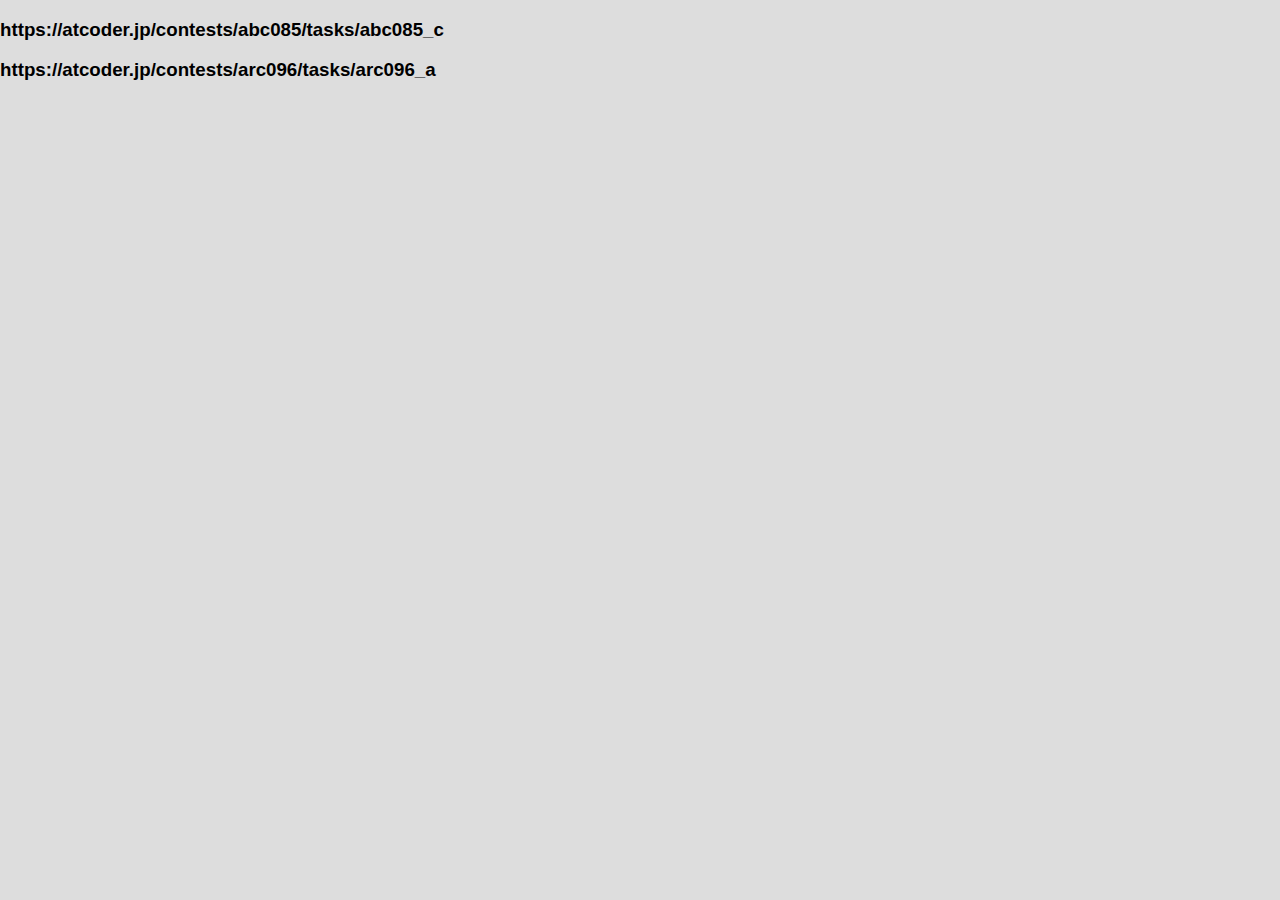
==== index.html @ 5c07dbde "Add files via upload" ====
<!DOCTYPE html>
<html lang="en">
<head>
    <meta charset="UTF-8">
    <meta name="viewport" content="width=device-width, initial-scale=1.0">
    <meta http-equiv="X-UA-Compatible" content="ie=edge">
    <title>IViewer</title>
    <link rel = "stylesheet" href ="./styles.css">
</head>
<body>

    <div id = "problemClass"> 
        <div class = "problemCon"></div>
        <div class = "problemCon"></div>
        <div class = "problemCon"></div>
        <div class = "problemCon"></div>
        <div class = "problemCon"></div>

    </div>

    <script src = "./scripts.js"></script>
</body>
</html>
---- styles.css ----
@import url('https://rsms.me/inter/inter.css');
html { font-family: 'Inter', sans-serif; }
@supports (font-variation-settings: normal) {
  html { font-family: 'Inter var', sans-serif; }
}

body {
    margin: 0 !important;
    padding: 0 !important;
    scroll-behavior: smooth;
    background-color: #DDDDDD;
    user-select: none !important;
}
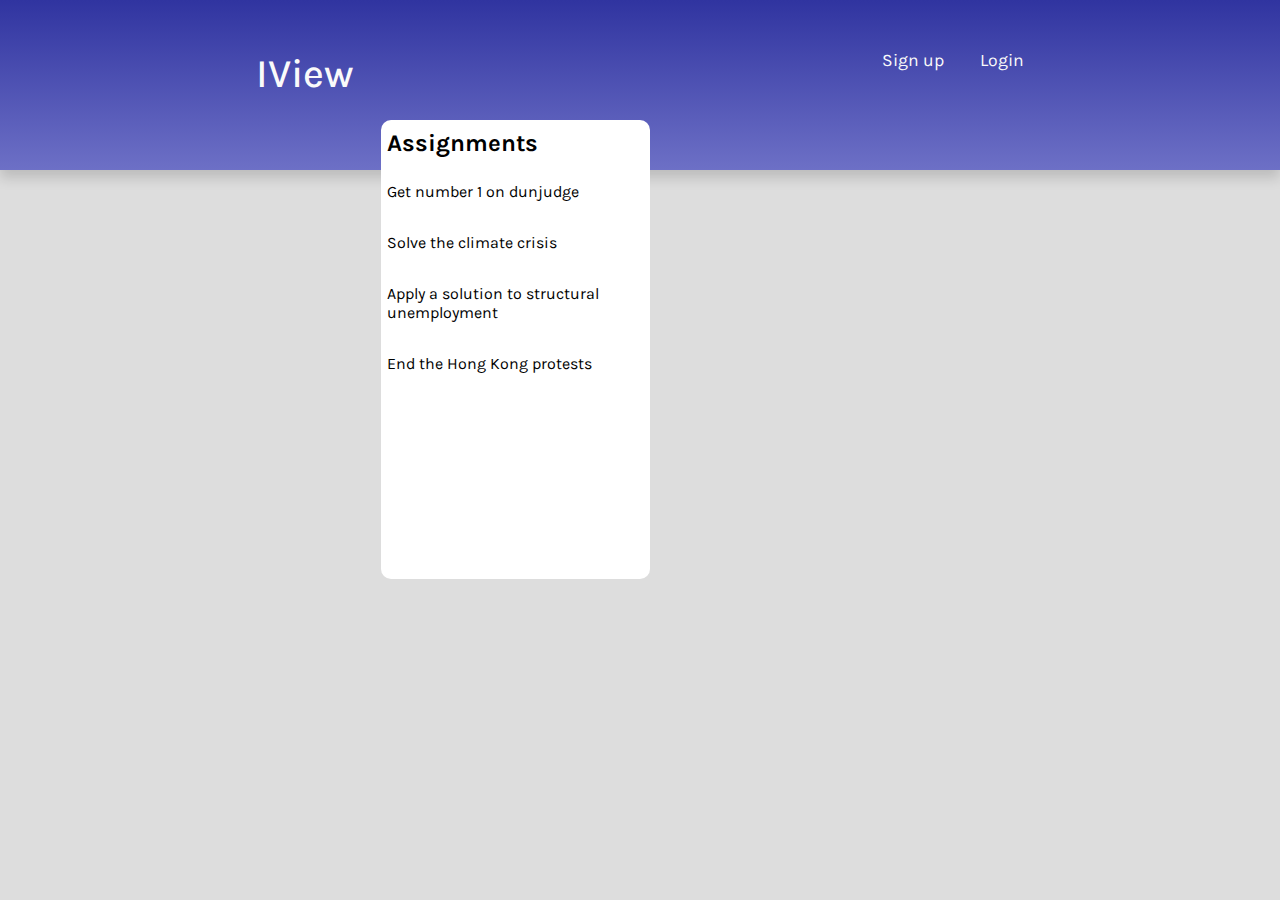
==== commit 794af026: "Add files via upload" ====
--- a/index.html
+++ b/index.html
@@ -4,19 +4,36 @@
     <meta charset="UTF-8">
     <meta name="viewport" content="width=device-width, initial-scale=1.0">
     <meta http-equiv="X-UA-Compatible" content="ie=edge">
-    <title>IViewer</title>
+    <title>Informatics Viewer</title>
     <link rel = "stylesheet" href ="./styles.css">
 </head>
 <body>
 
-    <div id = "problemClass"> 
-        <div class = "problemCon"></div>
-        <div class = "problemCon"></div>
-        <div class = "problemCon"></div>
-        <div class = "problemCon"></div>
-        <div class = "problemCon"></div>
+    <div class = "navbar">
+        <div class = "navbar-elements">
+            <a class = "logo" href = "#">IView</a>
 
+            <div class = "menu">
+                <a href = "#">Sign up</a>
+                <a href = "#">Login</a>
+            </div>
+        </div>
     </div>
+
+    <div id = "main-section">
+        <div id = "problemClass"> 
+
+        </div>
+
+        <div id = "assignments">
+            <h2>Assignments</h2>
+            <p>Get number 1 on dunjudge</p>
+            <p>Solve the climate crisis</p>
+            <p>Apply a solution to structural unemployment</p>
+            <p>End the Hong Kong protests</p>
+        </div>
+    </div>
+
 
     <script src = "./scripts.js"></script>
 </body>
--- a/styles.css
+++ b/styles.css
@@ -1,8 +1,5 @@
-@import url('https://rsms.me/inter/inter.css');
-html { font-family: 'Inter', sans-serif; }
-@supports (font-variation-settings: normal) {
-  html { font-family: 'Inter var', sans-serif; }
-}
+@import url('https://fonts.googleapis.com/css?family=Karla&display=swap');
+
 
 body {
     margin: 0 !important;
@@ -10,4 +7,151 @@
     scroll-behavior: smooth;
     background-color: #DDDDDD;
     user-select: none !important;
+    font-family: 'Karla', sans-serif !important;
+}
+
+/* navbar */
+
+.navbar{
+  position: absolute;
+  display: flex;
+  background-image: linear-gradient(#3034A0, #6D70C6);
+  padding-bottom: 10px;
+  height: 100px;
+  left: 0;
+  right: 0;
+  top: 0;
+  justify-content: center;
+  align-items: center;
+  z-index: -1;
+  box-shadow: rgba(0, 0, 0, 0.15) 0px 8px 12px;
+  padding-bottom: 70px;
+}
+
+.navbar-elements{
+  position: absolute;
+  display: flex;
+  width: 60vw;
+}
+
+.logo {
+  color: #FAFAFA;
+  font-size: 2.5em;
+  font-weight: 500;
+  text-decoration: none;
+  position: absolute;
+  left: 0;
+}
+
+.menu {
+  position: absolute;
+  right: 0;
+}
+
+.menu a{
+  font-weight: 400;
+  font-size: 1.1em;
+  color: #FAFAFA;
+  text-decoration: none;
+  margin-left: 2.5vw;
+  transition: 0.15s;
+}
+
+.menu a:hover{
+}
+
+#main-section{
+  display: flex;
+  flex-direction: row-reverse;
+  width: 60vw;
+  margin-left: auto;
+  margin-right: auto;
+  justify-content: space-around;
+}
+
+
+#problemClass{
+  margin-top: 120px;
+}
+
+.problemCon{
+  border-radius: 10px;
+  display: flex;
+  flex-direction: column;
+  position: relative;
+  background-color: #FFFFFF;
+  margin: 0 0 1vh 0;
+  width: 20vw;
+  height: auto;
+  padding: 0 0.5vw 0 0.5vw;
+  transition: 0.1s;
+  padding-top: 1vh;
+}
+
+.problemCon:hover{
+}
+
+.problemCon h3{
+  margin: 0 0 0 0;
+
+}
+
+.problemCon h4{
+  font-weight: 400;
+  margin: 0 0 3vh 0;
+}
+
+.problemCon a{
+  color: #4878A0;
+  text-decoration: none;
+  width: auto;
+  margin-bottom: 1vh;
+}
+
+#assignments{
+  border-radius: 10px;
+  display: flex;
+  flex-direction: column;
+  position: relative;
+  background-color: #FFFFFF;
+  margin: 1vh 0 1vh 0;
+  width: 20vw;
+  height: 50vh;
+  padding: 1vh 0.5vw 0 0.5vw;
+  transition: 0.1s;
+  margin-top: 120px;
+  right: 0;
+}
+
+#assignments h2{
+  margin: 0;
+  padding: 0;
+  margin-bottom: 1vh;
+}
+
+@media(max-width: 800px){
+  #main-section{
+    align-items: center;
+    justify-content: center;
+    width: 100vw;
+    flex-direction: column-reverse;
+  }
+
+  #assignments{
+    width: 80vw;
+    padding: 1vh 1vw 0 1vw;
+  }
+
+  #assignments p{
+    margin: 0.5vh 0 0.5vh 0;
+  }
+
+  .problemCon{
+    width: 80vw;
+    padding: 1vh 1vw 0 1vw;
+  }
+
+  #problemClass{
+    margin: 5vh;
+  }
 }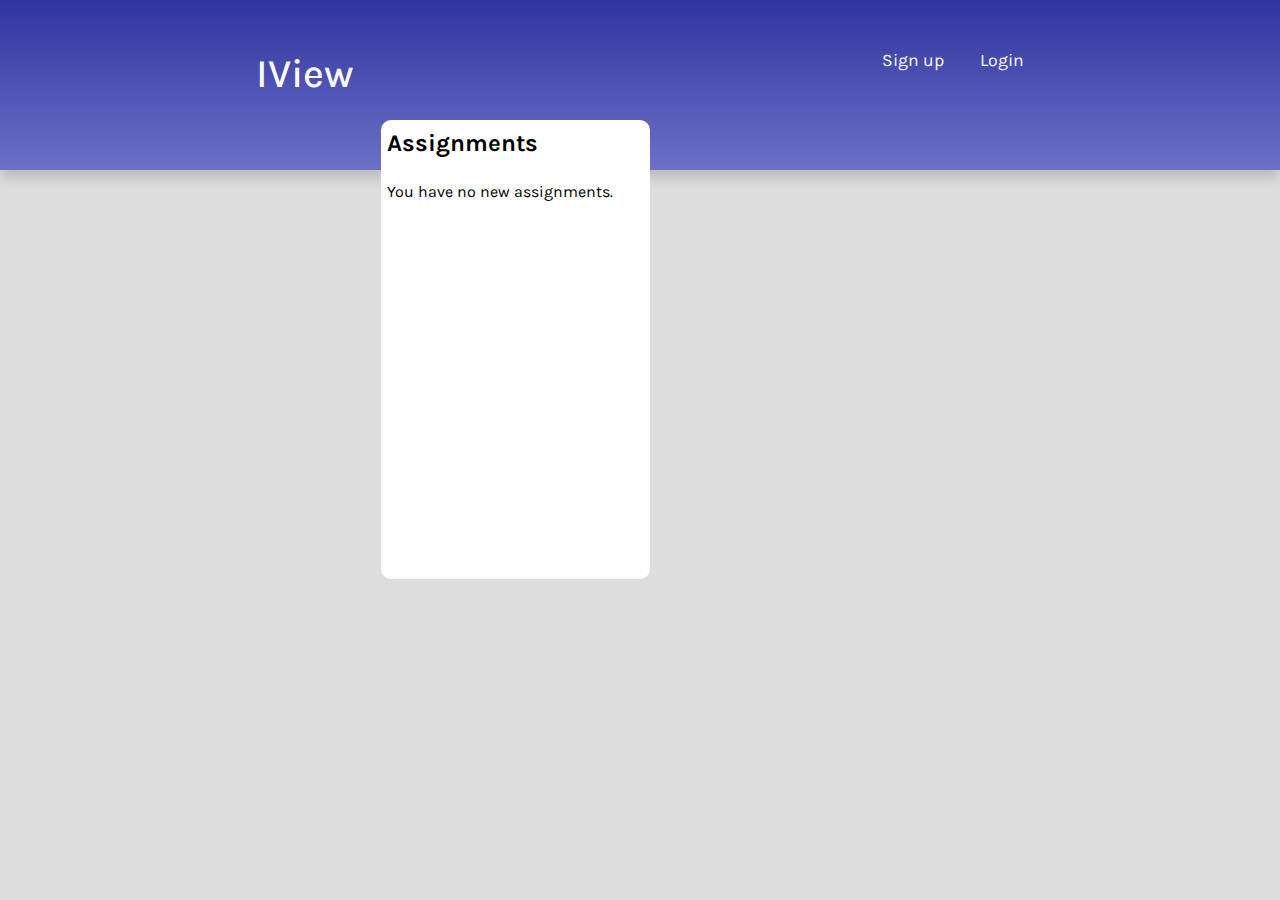
==== commit 8435984c: "Update index.html" ====
--- a/index.html
+++ b/index.html
@@ -27,14 +27,11 @@
 
         <div id = "assignments">
             <h2>Assignments</h2>
-            <p>Get number 1 on dunjudge</p>
-            <p>Solve the climate crisis</p>
-            <p>Apply a solution to structural unemployment</p>
-            <p>End the Hong Kong protests</p>
+            <p>You have no new assignments.</p>
         </div>
     </div>
 
 
     <script src = "./scripts.js"></script>
 </body>
-</html>+</html>
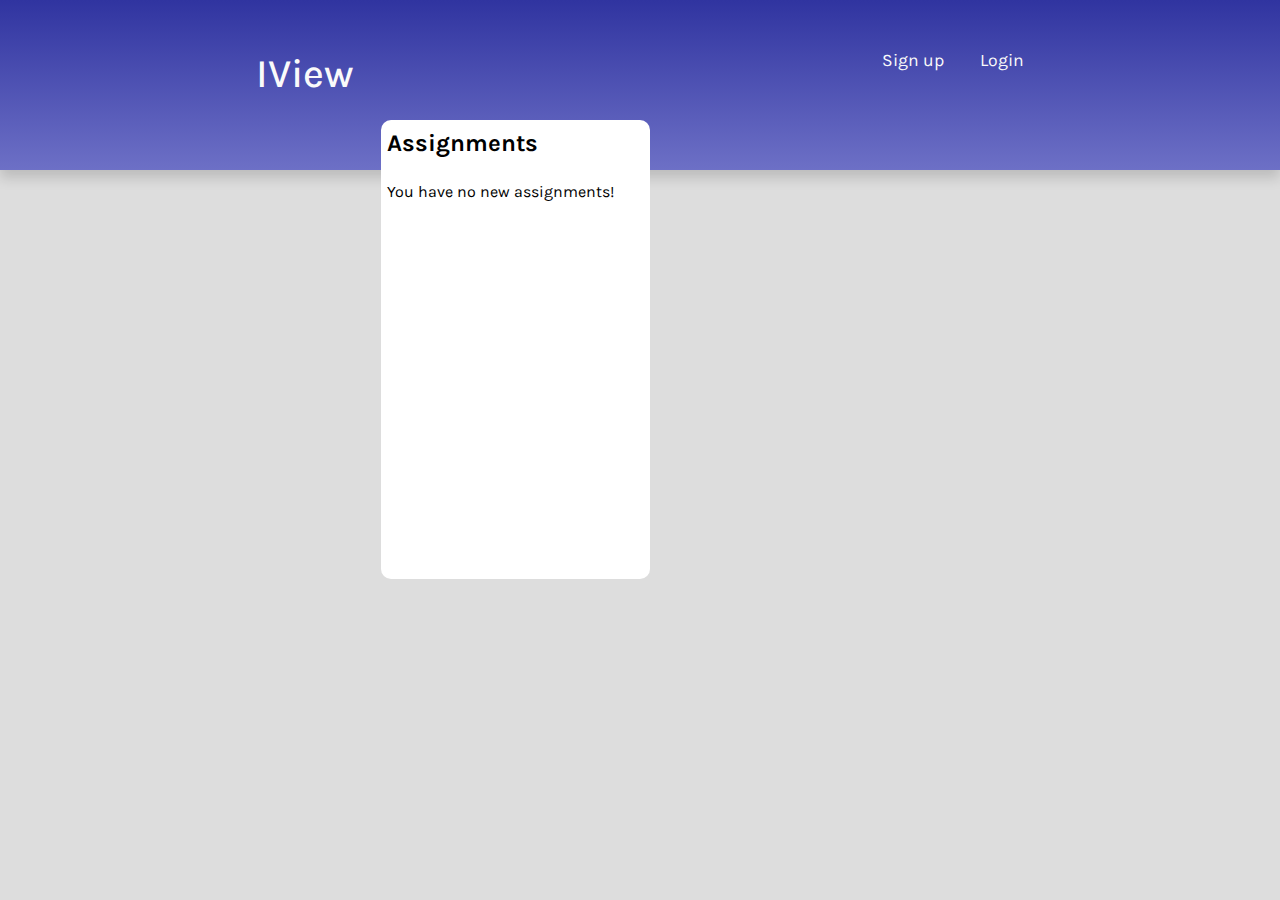
==== commit e58463a3: "Add files via upload" ====
--- a/index.html
+++ b/index.html
@@ -27,7 +27,7 @@
 
         <div id = "assignments">
             <h2>Assignments</h2>
-            <p>You have no new assignments.</p>
+            <p>You have no new assignments!</p>
         </div>
     </div>
 
--- a/styles.css
+++ b/styles.css
@@ -75,8 +75,10 @@
 }
 
 .problemCon{
+  color: #000000;
+  text-decoration: none;
   border-radius: 10px;
-  display: flex;
+  display: block;
   flex-direction: column;
   position: relative;
   background-color: #FFFFFF;
@@ -106,6 +108,10 @@
   text-decoration: none;
   width: auto;
   margin-bottom: 1vh;
+}
+
+.problemCon a:hover{
+    text-decoration: underline;
 }
 
 #assignments{
